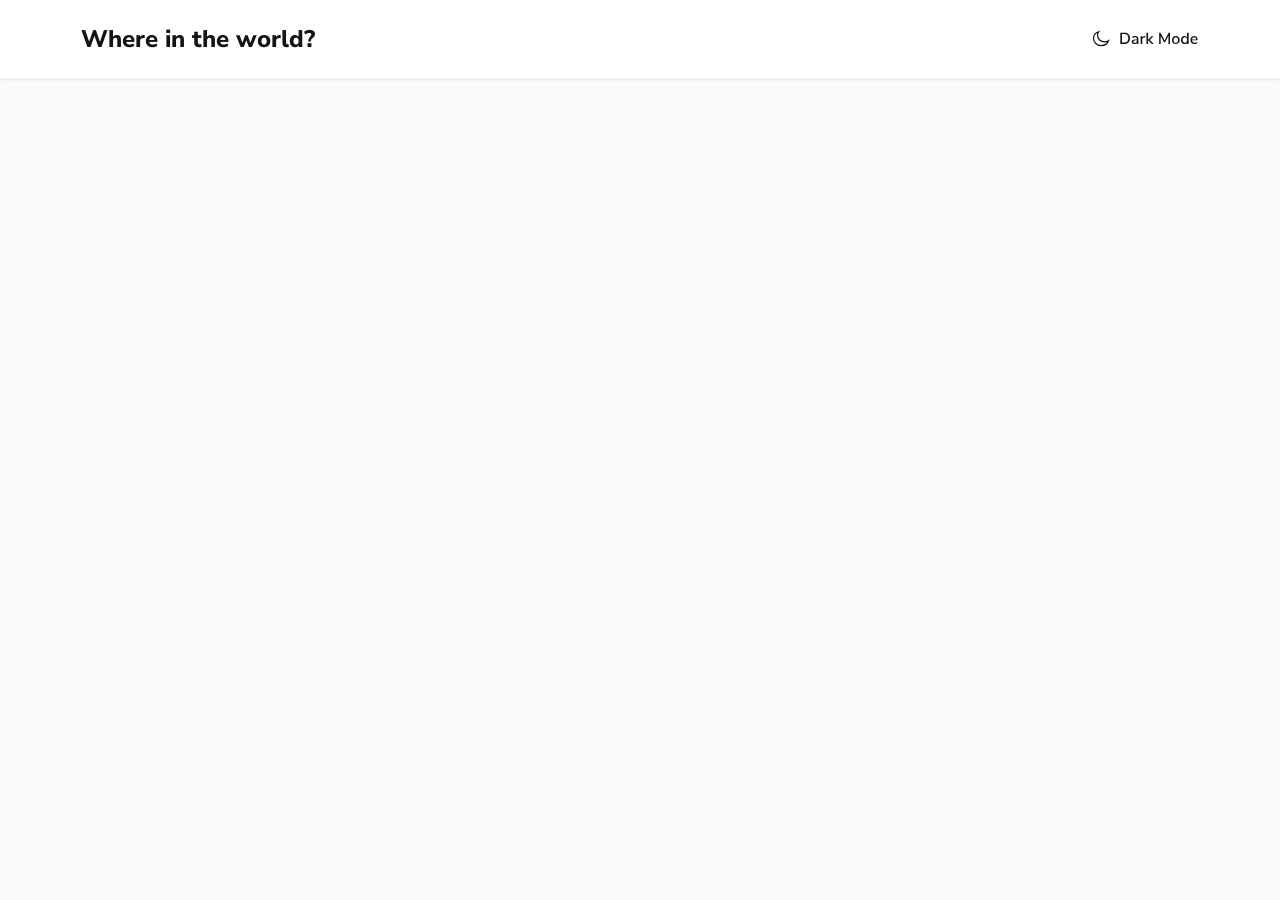
==== index.html @ c7009b2b "countres middle version" ====
<!DOCTYPE html>
<html lang="en">
  <head>
    <meta charset="UTF-8" />
    <meta name="viewport" content="width=device-width, initial-scale=1.0" />
    <title>Document</title>
    <link rel="stylesheet" href="./styles/style.css" />
    <script src="./script.js" defer></script>
  </head>
  <body>
    <header>
      <h1>Where in the world?</h1>
      <img src="./design/Group 5.svg" alt="dark-logo" />
    </header>
    <main>
      <section class="filtering"></section>
      <section class="countries">
       
       
      </section>
    </main>
  </body>
</html>
---- styles/style.css ----
@import url("https://fonts.googleapis.com/css2?family=Nunito+Sans:ital,opsz,wght@0,6..12,200..1000;1,6..12,200..1000&display=swap");
* {
  margin: 0;
  padding: 0;
  box-sizing: border-box;
}

body {
  max-width: 100vw;
  min-height: 100vh;
  background-color: #fafafa;
  font-family: "Nunito Sans", sans-serif;
}

span, p, input, h3 {
  color: #111517;
  font-size: 14px;
  font-style: normal;
  font-weight: 600;
  line-height: 16px;
}

h1 {
  color: #111517;
  font-size: 24px;
  font-style: normal;
  font-weight: 800;
  line-height: normal;
}

h2 {
  color: #111517;
  font-size: 18px;
  font-style: normal;
  font-weight: 800;
  line-height: 26px;
}

h3 {
  font-weight: 400;
}

input {
  color: #848484;
  font-size: 400;
}

span {
  font-weight: 300;
}

header {
  width: 100%;
  padding: 23px 81px;
  display: flex;
  flex-direction: row;
  justify-content: space-between;
  align-items: center;
  background-color: #fff;
  box-shadow: 0 2px 4px 0 rgba(0, 0, 0, 0.06);
}

main {
  padding: 48px 80px;
}
main .countries {
  width: 100%;
  display: flex;
  flex-direction: row;
  justify-content: space-aroung;
  align-items: start;
  flex-wrap: wrap;
  row-gap: 67px;
  -moz-column-gap: 75px;
       column-gap: 75px;
}
main .countries .country {
  max-width: 264px;
  border-radius: 5px;
  overflow: hidden;
  background-color: #fff;
  box-shadow: 0 0 7px 2px rgba(0, 0, 0, 0.03);
}
main .countries .country img {
  width: 267px;
  height: 160px;
}
main .countries .country .card-info {
  padding: 24px 24px 46px 24px;
  display: flex;
  flex-direction: column;
  justify-content: start;
  align-items: start;
  gap: 8px;
}
main .countries .country h2 {
  margin-bottom: 8px;
}/*# sourceMappingURL=style.css.map */
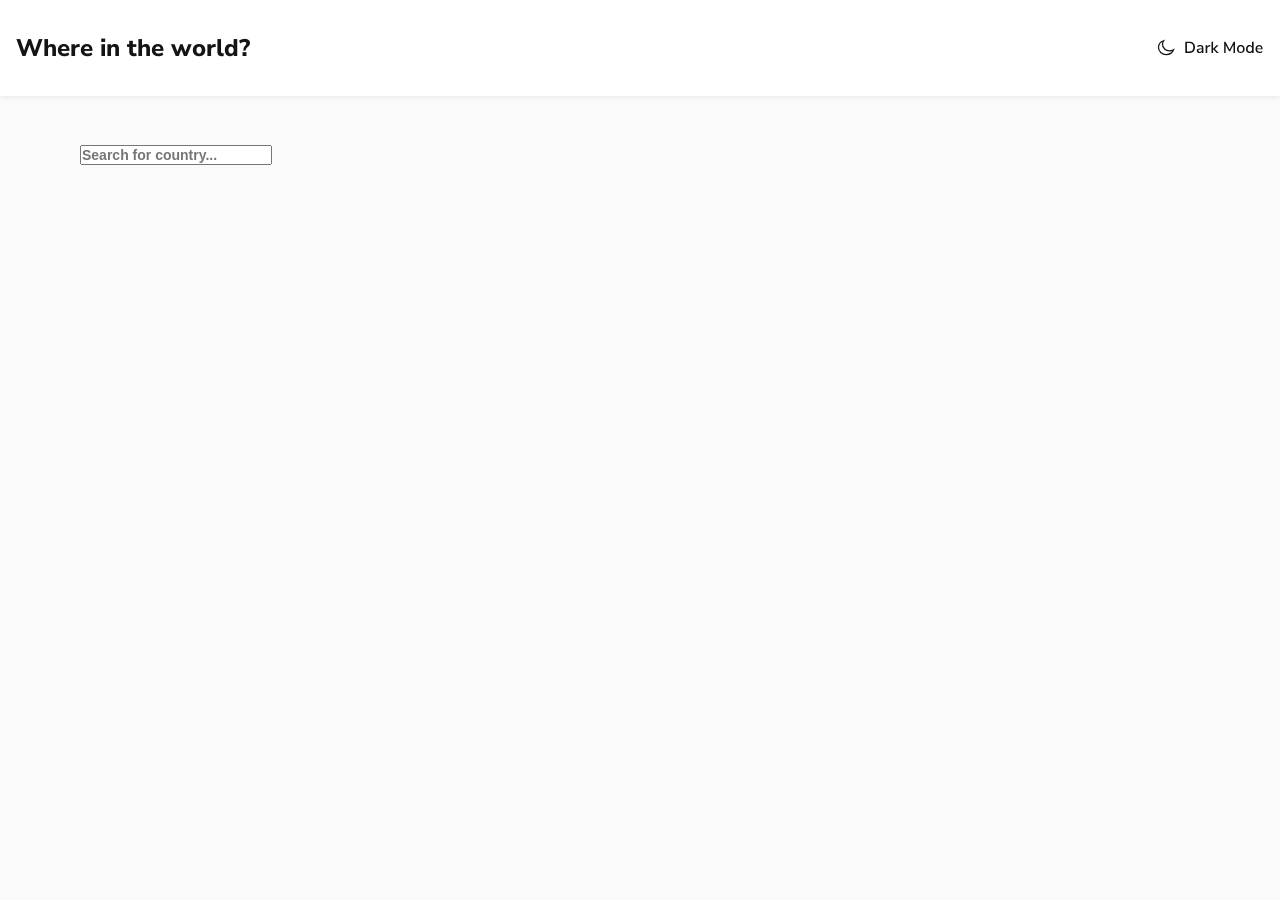
==== commit 24682185: "add search button" ====
--- a/index.html
+++ b/index.html
@@ -13,11 +13,13 @@
       <img src="./design/Group 5.svg" alt="dark-logo" />
     </header>
     <main>
-      <section class="filtering"></section>
-      <section class="countries">
-       
-       
+      <section class="filtering">
+
+        <form>
+          <input type="text" placeholder="Search for country...">
+        </form>
       </section>
+      <section class="countries"></section>
     </main>
   </body>
 </html>
--- a/styles/style.css
+++ b/styles/style.css
@@ -59,6 +59,11 @@
   background-color: #fff;
   box-shadow: 0 2px 4px 0 rgba(0, 0, 0, 0.06);
 }
+@media (max-width: 1288px) {
+  header {
+    padding: 32px 16px;
+  }
+}
 
 main {
   padding: 48px 80px;
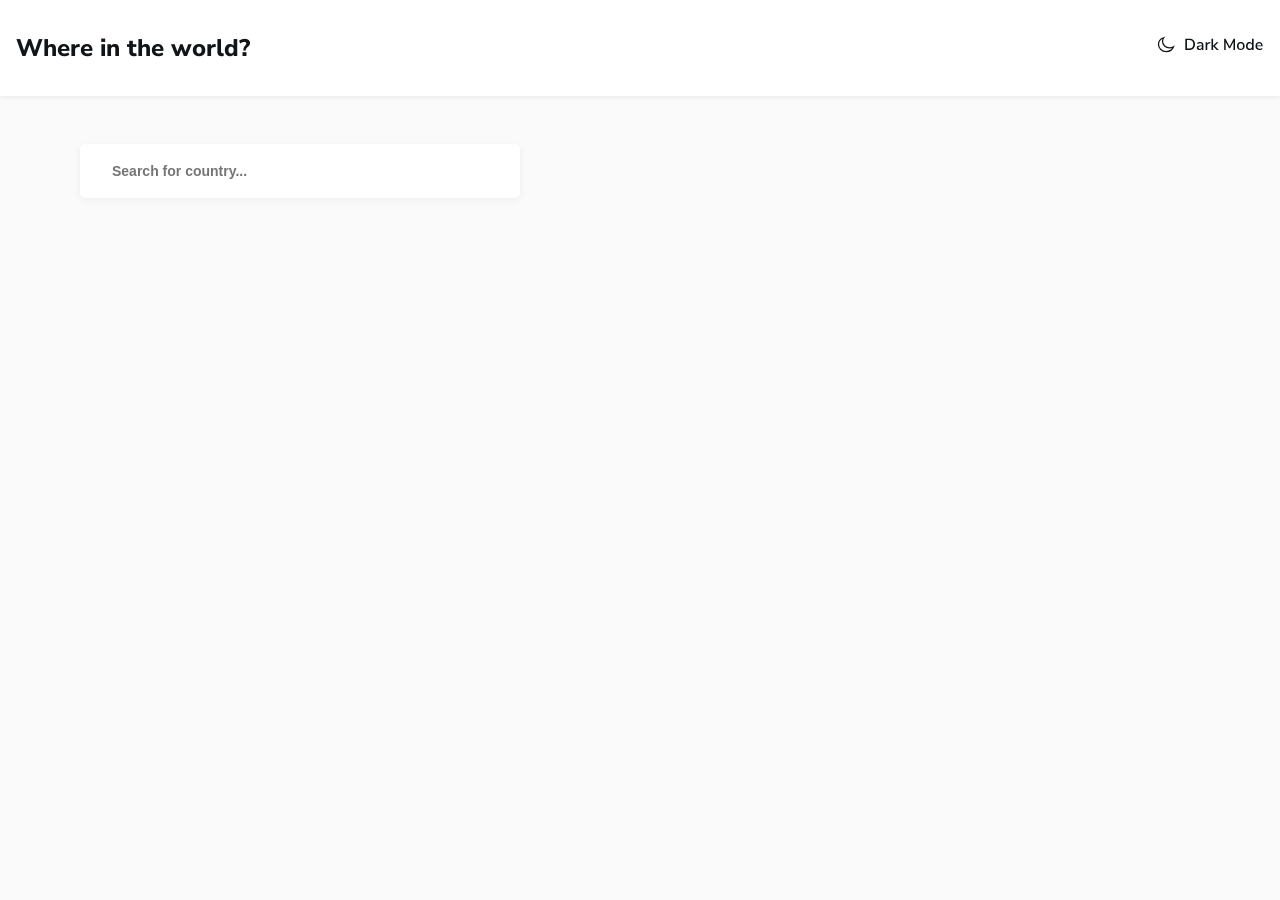
==== commit f653b7d7: "dark mode" ====
--- a/index.html
+++ b/index.html
@@ -1,4 +1,4 @@
-<!DOCTYPE html>
+<!doctype html>
 <html lang="en">
   <head>
     <meta charset="UTF-8" />
@@ -10,13 +10,15 @@
   <body>
     <header>
       <h1>Where in the world?</h1>
-      <img src="./design/Group 5.svg" alt="dark-logo" />
+      <div id="theme-toggle">
+        <img src="./design/Group 5.svg" alt="dark-logo" />
+        <img class="hidden" src="./design/dark.svg" alt="dark" />
+      </div>
     </header>
     <main>
       <section class="filtering">
-
         <form>
-          <input type="text" placeholder="Search for country...">
+          <input id="search" type="text" placeholder="Search for country..." />
         </form>
       </section>
       <section class="countries"></section>
--- a/styles/style.css
+++ b/styles/style.css
@@ -49,6 +49,50 @@
   font-weight: 300;
 }
 
+.dark {
+  background-color: #202c36;
+}
+.dark header {
+  background-color: #2B3844;
+}
+.dark header h1 {
+  color: #fff;
+}
+.dark main .filtering #search {
+  color: #fff;
+  background-color: #2B3844;
+}
+.dark main .filtering ::-moz-placeholder {
+  color: #fff;
+}
+.dark main .filtering ::placeholder {
+  color: #fff;
+}
+.dark main .countries .country {
+  background-color: #2B3844;
+}
+.dark main .countries .country .card-info h2,
+.dark main .countries .country .card-info p,
+.dark main .countries .country .card-info span {
+  color: #fff;
+}
+.dark main button {
+  background-color: #2B3844;
+  color: #fff;
+}
+.dark main .details h2,
+.dark main .details p,
+.dark main .details span {
+  color: #fff;
+}
+.dark main .details .border-countries span {
+  background-color: #2B3844;
+}
+
+.hidden {
+  display: none;
+}
+
 header {
   width: 100%;
   padding: 23px 81px;
@@ -67,6 +111,18 @@
 
 main {
   padding: 48px 80px;
+}
+main .filtering {
+  margin-bottom: 48px;
+}
+main .filtering #search {
+  width: 440px;
+  padding: 19px 32px;
+  border: none;
+  border-radius: 5px;
+  background: #fff;
+  box-shadow: 0 2px 9px 0 rgba(0, 0, 0, 0.05);
+  outline: none;
 }
 main .countries {
   width: 100%;
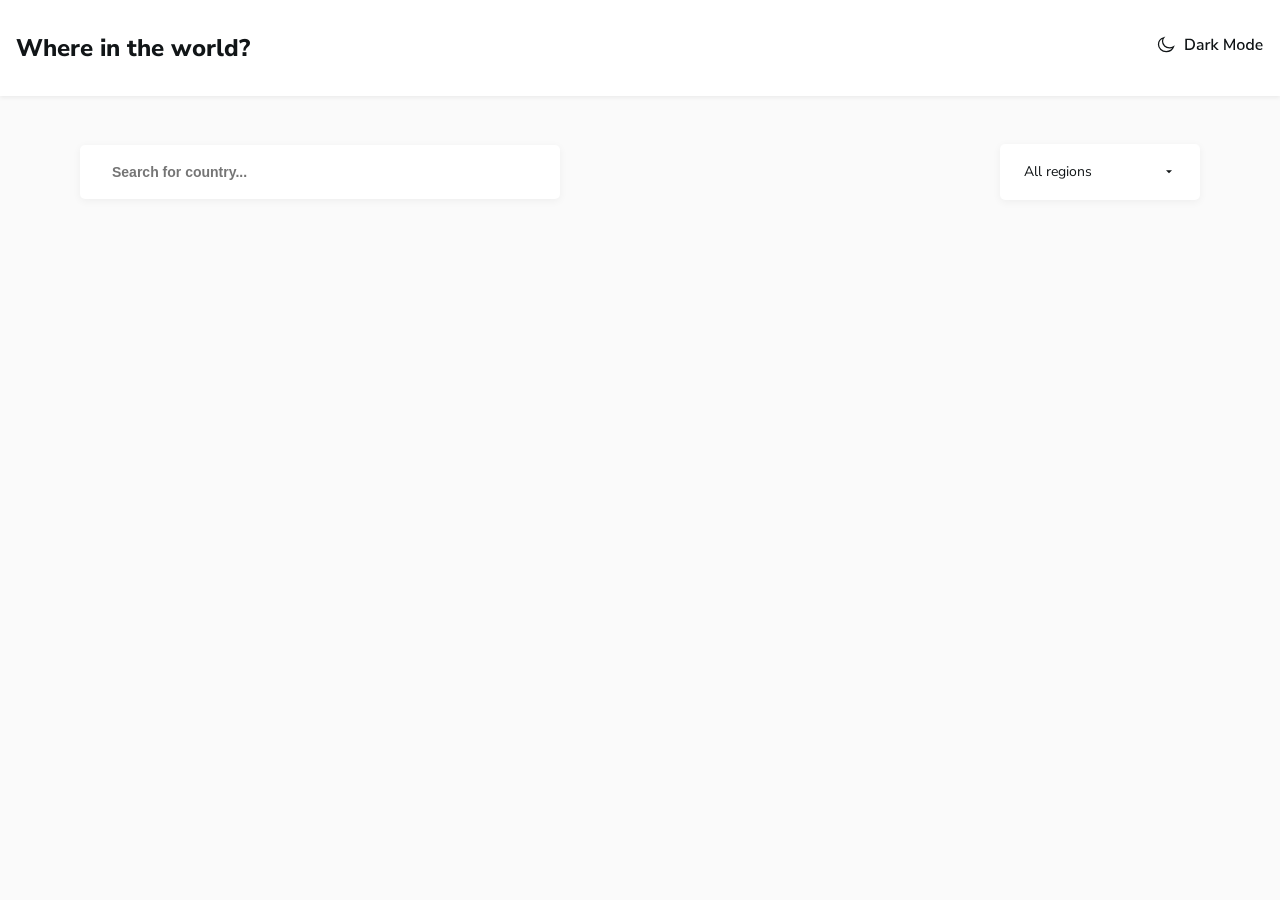
==== commit ee35533b: "work with bags" ====
--- a/index.html
+++ b/index.html
@@ -11,8 +11,8 @@
     <header>
       <h1>Where in the world?</h1>
       <div id="theme-toggle">
-        <img src="./design/Group 5.svg" alt="dark-logo" />
-        <img class="hidden" src="./design/dark.svg" alt="dark" />
+        <img src="./design/darklogo.svg" alt="logo" />
+        <img class="hidden" src="./design/whitelogo.svg" alt="dark" />
       </div>
     </header>
     <main>
@@ -20,6 +20,17 @@
         <form>
           <input id="search" type="text" placeholder="Search for country..." />
         </form>
+
+        <form class="filteredbyregion">
+          <select id="searchcontinent">
+            <option value="all">All regions</option>
+            <option value="africa">Africa</option>
+            <option value="americas">America</option>
+            <option value="asia">Asia</option>
+            <option value="europe">Europe</option>
+            <option value="oceania">Oceania</option>
+          </select>
+        </form>
       </section>
       <section class="countries"></section>
     </main>
--- a/styles/style.css
+++ b/styles/style.css
@@ -58,6 +58,10 @@
 .dark header h1 {
   color: #fff;
 }
+.dark main .filtering #searchcontinent {
+  background-color: #2B3844;
+  color: #fff;
+}
 .dark main .filtering #search {
   color: #fff;
   background-color: #2B3844;
@@ -114,15 +118,41 @@
 }
 main .filtering {
   margin-bottom: 48px;
+  display: flex;
+  flex-direction: row;
+  justify-content: space-between;
+  align-items: center;
+}
+main .filtering #searchcontinent {
+  padding: 18px 24px;
+  padding-right: 50px;
+  border: none;
+  outline: none;
+  border-radius: 5px;
+  background-color: #fff;
+  box-shadow: 0 2px 9px 0 rgba(0, 0, 0, 0.05);
+  width: 200px;
+  height: 56px;
+  color: #111517;
+  font-family: "Nunito Sans";
+  font-size: 14px;
+  font-weight: 400;
+  line-height: 20px;
+  appearance: none;
+  -webkit-appearance: none;
+  -moz-appearance: none;
+  background-image: url("data:image/svg+xml;utf8,<svg fill='%23111517' height='10' viewBox='0 0 20 20' width='10' xmlns='http://www.w3.org/2000/svg'><path d='M5 7l5 5 5-5z'/></svg>");
+  background-repeat: no-repeat;
+  background-position: right 25px center;
+  background-size: 12px;
 }
 main .filtering #search {
-  width: 440px;
+  width: 480px;
   padding: 19px 32px;
   border: none;
-  border-radius: 5px;
-  background: #fff;
   box-shadow: 0 2px 9px 0 rgba(0, 0, 0, 0.05);
   outline: none;
+  border-radius: 5px;
 }
 main .countries {
   width: 100%;
